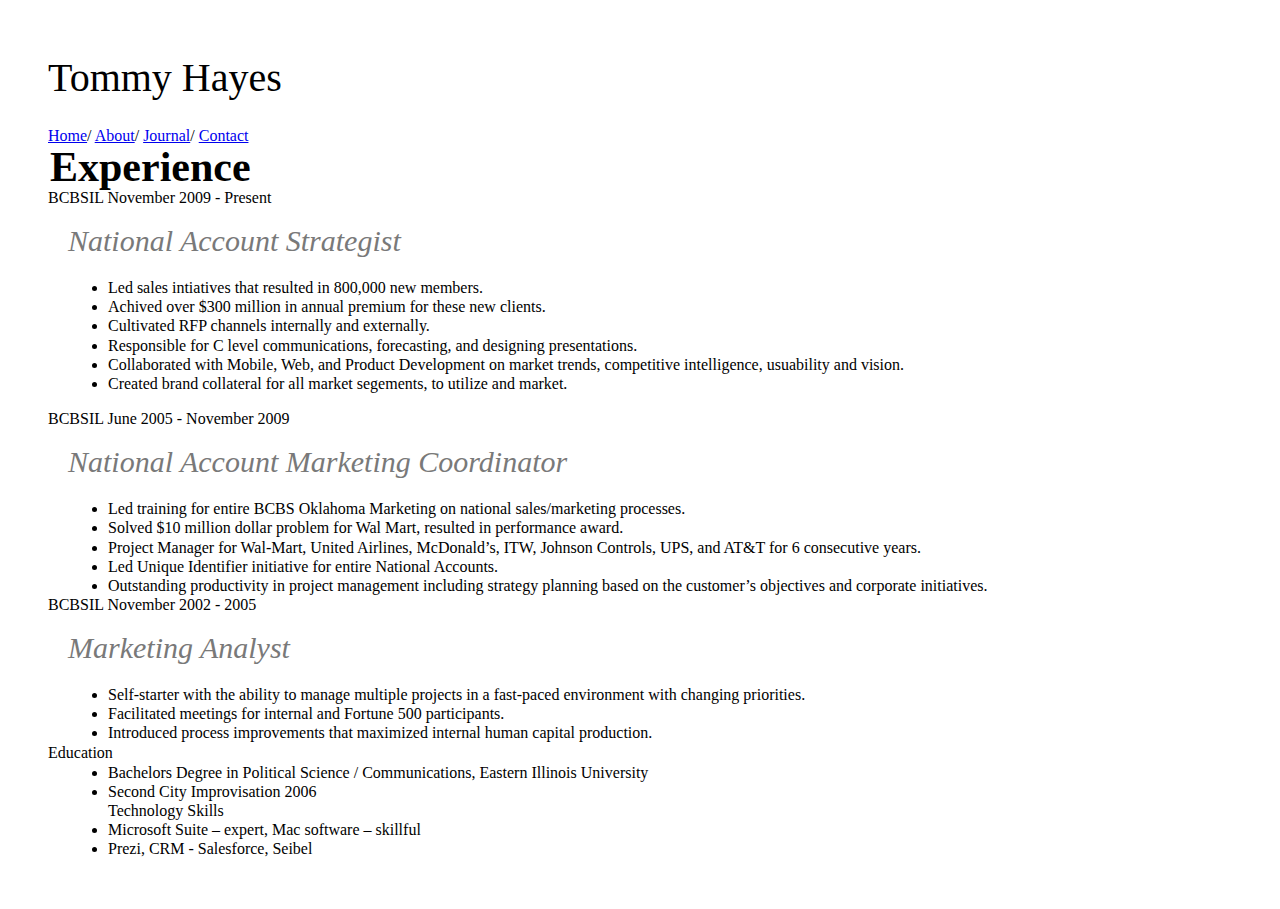
==== about.html @ a0893985 "bring files down" ====
<!DOCTYPE html> 
<html lang="en">
<head>
	<meta charset="utf-8">
	<title>Tommy Hayes About</title>
	<link rel="stylesheet" href="resume index.css">
</head>
<body>
     <!-- main header -->
     <div class="container">
	<div id= "content">
     <div id="title-name">Tommy Hayes</div>
     				<a href="index.html">Home</a><em>/</em>
                    <a href="about.html">About</a><em>/<em>
                    <a href="journal.html">Journal</a><em>/</em>
                    <a href="contact.html">Contact</a>
     
     <h1>Experience</h1>
     <h2>BCBSIL November 2009 - Present</h2>
     <h3>National Account Strategist</h3>
     <ul><p>
          <li>Led sales intiatives that resulted in 800,000 new members.</li>
          <li>Achived over $300 million in annual premium for these new clients.</li>
          <li>Cultivated RFP channels internally and externally.</li>
          <li>Responsible for C level communications, forecasting, and designing presentations.</li>
          <li>Collaborated with Mobile, Web, and Product Development on market trends, competitive intelligence, usuability and vision.</li>  
          <li>Created brand collateral for all market segements, to utilize and market.</p></li>
     </ul>
     <br>
     <h2>BCBSIL June 2005 - November 2009</h2>
     <h3>National Account Marketing Coordinator</h3>
     <ul>
          <li>Led training for entire BCBS Oklahoma Marketing on national sales/marketing processes.</li>
          <li>Solved $10 million dollar problem for Wal Mart, resulted in performance award.</li> 
          <li>Project Manager for Wal-Mart, United Airlines, McDonald’s, ITW, Johnson Controls, UPS, and AT&T for 6 consecutive years.</li>
          <li>Led Unique Identifier initiative for entire National Accounts.</li>
          <li>Outstanding productivity in project management including strategy planning based on the customer’s objectives and corporate initiatives.</li>
     </ul>
     
	<h2>BCBSIL November 2002 - 2005</h2>
     <h3>Marketing Analyst</h3>
     <ul>
          <li>Self-starter with the ability to manage multiple projects in a fast-paced environment with changing priorities.</li>   
          <li>Facilitated meetings for internal and Fortune 500 participants.</li> 
          <li>Introduced process improvements that maximized internal human capital production.</li>
     </ul>     
	<h2>Education</h2>
     <ul>
     <li>Bachelors Degree in Political Science / Communications, Eastern Illinois University</li>
	<li>Second City Improvisation 2006</li>
	<h2>Technology Skills</h2>
	<li>Microsoft Suite – expert, Mac software – skillful</li> 
     <li>Prezi, CRM - Salesforce, Seibel</li>
     </ul>
     </body>
     </html>
---- resume index.css ----
/* http://meyerweb.com/eric/tools/css/reset/ 
   v2.0 | 20110126
   License: none (public domain)*/

html, body, div, span, applet, object, iframe,
h1, h2, h3, h4, h5, h6, p, blockquote, pre,
a, abbr, acronym, address, big, cite, code,
del, dfn, em, img, ins, kbd, q, s, samp,
small, strike, strong, sub, sup, tt, var,
b, u, i, center,
dl, dt, dd, ol, ul, li,
fieldset, form, label, legend,
table, caption, tbody, tfoot, thead, tr, th, td,
article, aside, canvas, details, embed, 
figure, figcaption, footer, header, hgroup, 
menu, nav, output, ruby, section, summary,
time, mark, audio, video {
  margin: 0;
  padding: 0;
  border: 0;
  font-size: 100%;
  font: inherit;
  vertical-align: baseline;
}
/* HTML5 display-role reset for older browsers */
article, aside, details, figcaption, figure, 
footer, header, hgroup, menu, nav, section {
  display: block;
}
body {
  line-height: 1;
}
ol, ul {
  list-style: none;
}
blockquote, q {
  quotes: none;
}
blockquote:before, blockquote:after,
q:before, q:after {
  content: '';
  content: none;
}
table {
  border-collapse: collapse;
  border-spacing: 0;
}
/* end of the reset */


#content { padding: 48px
}

#container {
max-width: 960px;
margin: 0 auto;
}

#title-name {font-family: 'cutive';
  font-size: 40px;
  padding-bottom: 20px;
  line-height: 1.5;
} 

ul{list-style:disc;
  padding: 2px;
  padding-left: 60px;
  line-height: 1.2;
  font-family: 'cutive';
}

h1{
  font-weight: 900;
  font-family: 'cutive';
  font-size: 42px;
  padding: 2px;
}
h2 {
  font-family:'cutive';
  font-size: 16px;
}

h3 {
  color: #797979;
  font-family: 'cutive';
  font-size: 30px;
  font-style: italic;
padding: 20px;}

.img{
  padding: 20px
  
}
}
body
{
background-color:#afc757;
}
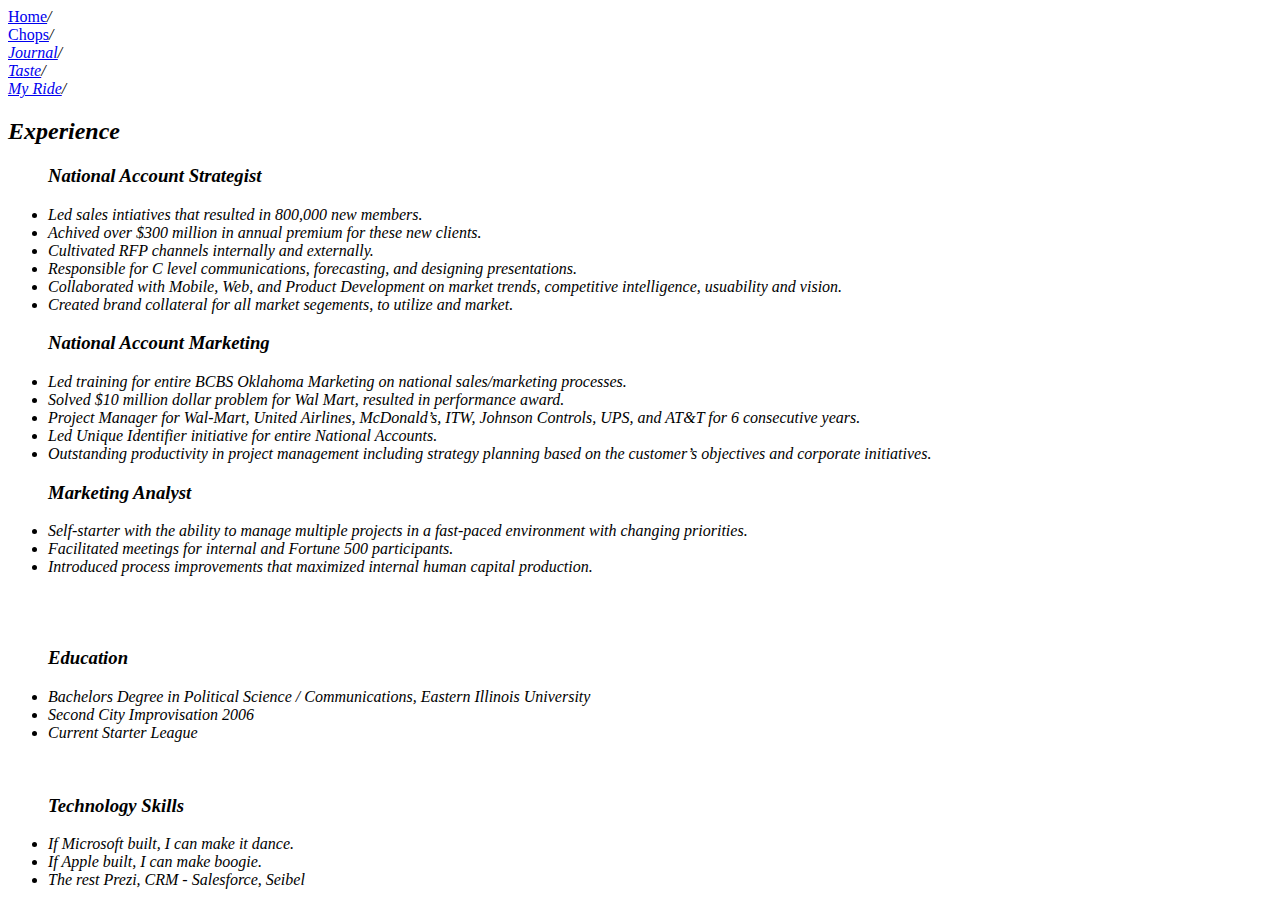
==== commit 36e91b77: "more updates" ====
--- a/about.html
+++ b/about.html
@@ -3,22 +3,35 @@
 <head>
 	<meta charset="utf-8">
 	<title>Tommy Hayes About</title>
-	<link rel="stylesheet" href="resume index.css">
+	<link rel="stylesheet" href="styles/about.css">
 </head>
-<body>
-     <!-- main header -->
-     <div class="container">
-	<div id= "content">
-     <div id="title-name">Tommy Hayes</div>
-     				<a href="index.html">Home</a><em>/</em>
-                    <a href="about.html">About</a><em>/<em>
-                    <a href="journal.html">Journal</a><em>/</em>
-                    <a href="contact.html">Contact</a>
-     
-     <h1>Experience</h1>
-     <h2>BCBSIL November 2009 - Present</h2>
-     <h3>National Account Strategist</h3>
-     <ul><p>
+     <header class="header-about">
+          <nav class="nav-about">
+                    <div class="link-block">
+                         <a href="index.html">Home</a><em>/</em>
+                    </div>
+                    <div class="link-block">     
+                         <a href="about.html">Chops</a><em>/<em>
+                    </div>
+                    <div class="link-block">
+                         <a href="journal.html">Journal</a><em>/</em>
+                    </div>
+                    <div class="link-block">     
+                         <a href="taste.html">Taste</a><em>/</em>
+                    </div>
+                    <div class="link-block">
+                         <a href="donate.html">My Ride</a><em>/</em>
+                    </div>
+               </nav>
+          </div>
+     </header>
+<body> 
+     <div class="exp"><h2>Experience</h2></div>
+     <div class="container-exp">
+          <div class="col span_1_of_3">
+      <ul>
+          <p>
+          <h3>National Account Strategist</h3>
           <li>Led sales intiatives that resulted in 800,000 new members.</li>
           <li>Achived over $300 million in annual premium for these new clients.</li>
           <li>Cultivated RFP channels internally and externally.</li>
@@ -26,34 +39,50 @@
           <li>Collaborated with Mobile, Web, and Product Development on market trends, competitive intelligence, usuability and vision.</li>  
           <li>Created brand collateral for all market segements, to utilize and market.</p></li>
      </ul>
-     <br>
-     <h2>BCBSIL June 2005 - November 2009</h2>
-     <h3>National Account Marketing Coordinator</h3>
+</div>
+          <div class="col span_1_of_3">
      <ul>
+          <p><h3>National Account Marketing</h3>
           <li>Led training for entire BCBS Oklahoma Marketing on national sales/marketing processes.</li>
           <li>Solved $10 million dollar problem for Wal Mart, resulted in performance award.</li> 
           <li>Project Manager for Wal-Mart, United Airlines, McDonald’s, ITW, Johnson Controls, UPS, and AT&T for 6 consecutive years.</li>
           <li>Led Unique Identifier initiative for entire National Accounts.</li>
-          <li>Outstanding productivity in project management including strategy planning based on the customer’s objectives and corporate initiatives.</li>
+          <li>Outstanding productivity in project management including strategy planning based on the customer’s objectives and corporate initiatives.</li></p>
      </ul>
-     
-	<h2>BCBSIL November 2002 - 2005</h2>
-     <h3>Marketing Analyst</h3>
+</div> 
+     <div class="col span_1_of_3">
      <ul>
+          <p><h3>Marketing Analyst</h3>
           <li>Self-starter with the ability to manage multiple projects in a fast-paced environment with changing priorities.</li>   
           <li>Facilitated meetings for internal and Fortune 500 participants.</li> 
-          <li>Introduced process improvements that maximized internal human capital production.</li>
-     </ul>     
-	<h2>Education</h2>
+          <li>Introduced process improvements that maximized internal human capital production.</li></p>
+     </ul>
+</div>     
+     <br>
+     <br>
+<div class="section">
      <ul>
-     <li>Bachelors Degree in Political Science / Communications, Eastern Illinois University</li>
-	<li>Second City Improvisation 2006</li>
-	<h2>Technology Skills</h2>
-	<li>Microsoft Suite – expert, Mac software – skillful</li> 
-     <li>Prezi, CRM - Salesforce, Seibel</li>
+          <p><h3>Education</h3>
+          <li>Bachelors Degree in Political Science / Communications, Eastern Illinois University</li>
+         <li>Second City Improvisation 2006</li>
+         <li>Current Starter League</li>
+         </p>
+     <br>
      </ul>
+     <ul>
+     <h3>Technology Skills</h3>
+	<li>If Microsoft built, I can make it dance.</li> 
+     <li>If Apple built, I can make boogie.</li>
+     <li>The rest Prezi, CRM - Salesforce, Seibel</li>
+     </ul>
+</div>
+<footer>
+     <footer class="footer-about">
+</footer>
+
+
      </body>
-     </html>
+</html>
 
 
 
